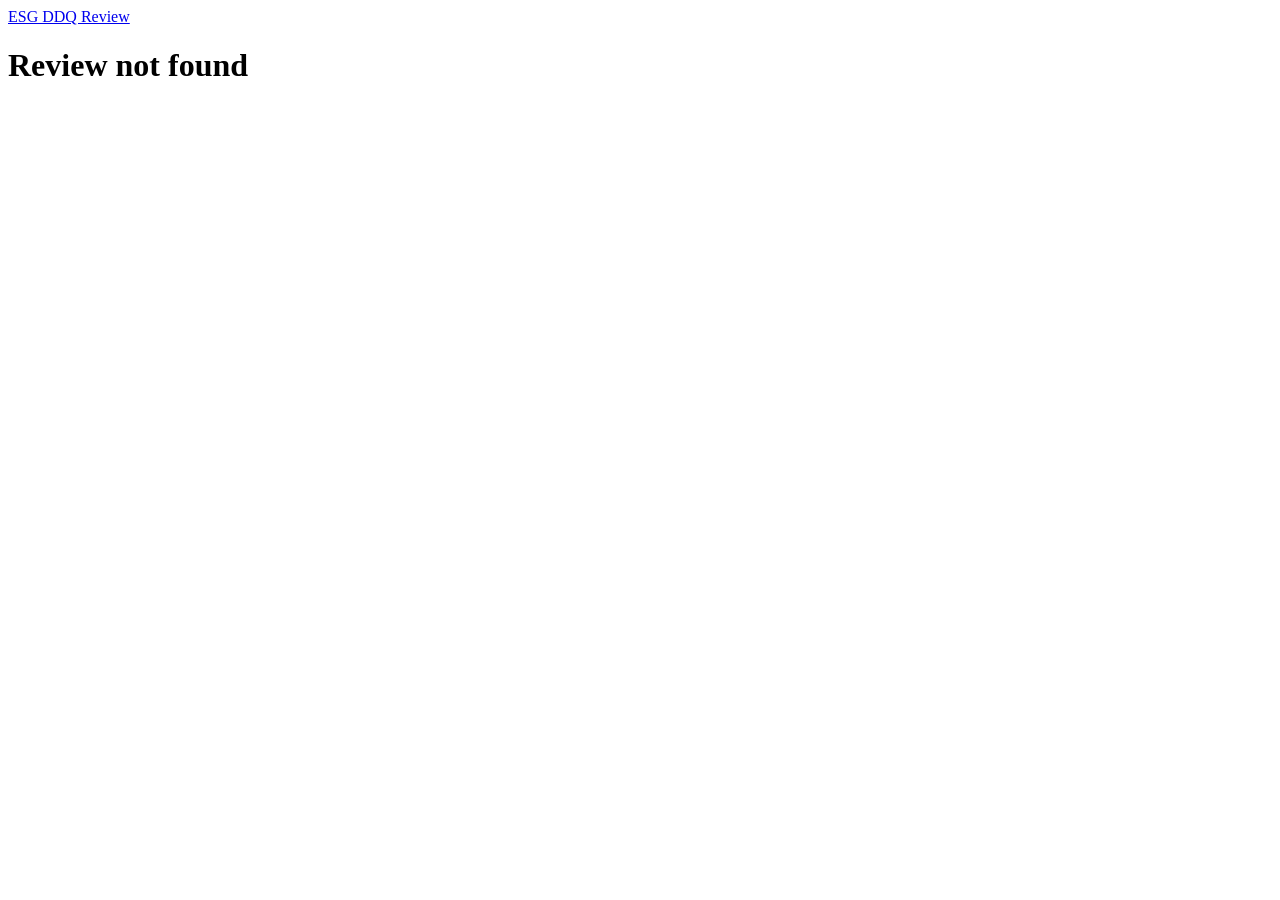
==== ddq_agent/web/review.html @ 01be2e91 "Add web tool: address or OM in, dashboard and Excel out - Reviews can start from an address alone; t" ====
<!doctype html>
<html lang="en">
<head>
  <meta charset="utf-8">
  <meta name="viewport" content="width=device-width, initial-scale=1">
  <title>DDQ Review</title>
  <link rel="stylesheet" href="/static/style.css">
</head>
<body>
  <header class="top">
    <a class="brand" href="/">ESG DDQ Review</a>
    <a class="button" id="download" href="#" hidden>Download Excel</a>
  </header>
  <main>
    <h1 id="title">Loading…</h1>
    <p class="sub" id="subtitle"></p>

    <section id="progress" class="card" hidden>
      <h2>Running the review</h2>
      <ul class="steps" id="steps"></ul>
      <p class="sub" style="margin:12px 0 0">This page updates on its own. A full review usually takes several minutes.</p>
    </section>

    <section id="failed" class="card" hidden>
      <h2>The review failed</h2>
      <p class="error" id="failed-msg"></p>
    </section>

    <section id="results" hidden>
      <div class="tiles" id="tiles"></div>

      <div class="grid two">
        <div class="card">
          <h2>Risk profile</h2>
          <div id="risk-bar"></div>
          <h2 style="margin-top:18px">Key findings</h2>
          <div id="key-findings"></div>
        </div>
        <div class="card">
          <h2>Property</h2>
          <dl class="facts" id="facts"></dl>
        </div>
      </div>

      <div class="card">
        <h2>Recommended actions and costs</h2>
        <div class="scroll"><table>
          <thead><tr><th>Item</th><th>Mitigation</th><th>Cost estimate</th><th>Priority</th></tr></thead>
          <tbody id="costs"></tbody>
        </table></div>
      </div>

      <div class="card">
        <h2>Data sources</h2>
        <div class="scroll"><table>
          <thead><tr><th>Source</th><th>Status</th><th>Finding</th></tr></thead>
          <tbody id="sources"></tbody>
        </table></div>
      </div>

      <div class="card">
        <h2>ESG DDQ checklist</h2>
        <div class="filters">
          <input type="search" id="f-text" placeholder="Search questions and findings">
          <select id="f-section"><option value="">All sections</option></select>
          <select id="f-risk">
            <option value="">Any priority</option>
            <option value="HIGH">High</option>
            <option value="MODERATE">Moderate</option>
            <option value="LOW">Low</option>
          </select>
          <label class="check"><input type="checkbox" id="f-review"> Needs review only</label>
        </div>
        <div class="scroll"><table>
          <thead><tr><th>Question</th><th>Response</th><th>Existing conditions</th><th>Mitigation</th><th>Priority</th><th>Risk</th><th>Cost</th></tr></thead>
          <tbody id="checklist"></tbody>
        </table></div>
      </div>

      <div class="card">
        <details>
          <summary><strong>Research notes</strong> (web search, with sources)</summary>
          <pre class="notes" id="notes" style="margin-top:12px"></pre>
        </details>
      </div>
    </section>
  </main>
<script>
const esc = s => String(s ?? "").replace(/[&<>"']/g, c => ({"&":"&amp;","<":"&lt;",">":"&gt;",'"':"&quot;","'":"&#39;"}[c]));
const id = location.pathname.split("/").pop();
const rank = { HIGH: 3, MODERATE: 2, LOW: 1 };
const pill = (v, cls) => v ? `<span class="pill ${esc(cls ?? v)}">${esc(v)}</span>` : "";
const level = a => (rank[a.priority] || 0) >= (rank[a.risk] || 0) ? a.priority : a.risk;
const SOURCE_NAMES = {
  geocode: "Geocoding (US Census)", fema_flood: "FEMA flood zone", physrisk: "physrisk climate hazards",
  energy_star: "ENERGY STAR Portfolio Manager", crrem: "CRREM pathways", cambium: "NREL Cambium",
  bpd: "Building Performance Database", fines_regs: "Fines & Regs", audette: "Audette",
};

async function load() {
  const r = await fetch("/api/reviews/" + id);
  if (!r.ok) { document.getElementById("title").textContent = "Review not found"; return; }
  const { meta, review } = await r.json();
  document.title = meta.title + " · DDQ";
  document.getElementById("title").textContent = meta.title;
  document.getElementById("subtitle").textContent =
    [meta.address, meta.om_name && "OM: " + meta.om_name, "Started " + new Date(meta.created_at).toLocaleString()].filter(Boolean).join(" · ");

  const progress = document.getElementById("progress");
  if (meta.status === "queued" || meta.status === "running") {
    progress.hidden = false;
    const steps = meta.steps.length ? meta.steps : ["Waiting to start"];
    document.getElementById("steps").innerHTML = steps.map((s, i) =>
      `<li class="${i === steps.length - 1 ? "current" : ""}">${esc(s)}</li>`).join("");
    setTimeout(load, 3000);
    return;
  }
  progress.hidden = true;
  if (meta.status === "failed") {
    document.getElementById("failed").hidden = false;
    document.getElementById("failed-msg").textContent = meta.error;
    return;
  }
  render(meta, review);
}

function render(meta, review) {
  document.getElementById("results").hidden = false;
  const dl = document.getElementById("download");
  dl.href = `/api/reviews/${id}/report.xlsx`; dl.hidden = false;
  const s = meta.summary, rows = review.rows;

  document.getElementById("tiles").innerHTML = [
    [s.questions, "Questions answered", ""],
    [s.verified, "Verified against sources", "ok"],
    [s.needs_review, "Need human review", s.needs_review ? "warn" : "ok"],
    [s.high_risk, "High priority or risk", s.high_risk ? "bad" : "ok"],
    [s.moderate_risk, "Moderate", s.moderate_risk ? "warn" : ""],
    [s.confirm_on_site, "Confirm on site visit", ""],
    [`${s.connectors_ok}/${s.connectors_total}`, "Data sources returned data", ""],
  ].map(([n, l, c]) => `<div class="tile ${c}"><div class="num">${esc(n)}</div><div class="lbl">${esc(l)}</div></div>`).join("");

  const counts = { HIGH: 0, MODERATE: 0, LOW: 0 };
  rows.forEach(r => counts[level(r.answer)]++);
  const total = rows.length || 1;
  const colors = { HIGH: "var(--bad)", MODERATE: "var(--warn)", LOW: "var(--ok)" };
  document.getElementById("risk-bar").innerHTML =
    `<div class="bar">${Object.keys(counts).map(k => `<span style="width:${counts[k] / total * 100}%;background:${colors[k]}"></span>`).join("")}</div>
     <div class="legend">${Object.keys(counts).map(k => `<span><i style="background:${colors[k]}"></i>${k[0] + k.slice(1).toLowerCase()} ${counts[k]}</span>`).join("")}</div>`;

  const key = rows.filter(r => level(r.answer) !== "LOW").sort((a, b) => rank[level(b.answer)] - rank[level(a.answer)]);
  document.getElementById("key-findings").innerHTML = key.length
    ? `<table><tbody>${key.map(r => `<tr><td>${pill(level(r.answer))}</td><td>${esc(r.item.question)}<div class="note">${esc(r.answer.existing_conditions)}</div></td></tr>`).join("")}</tbody></table>`
    : '<p class="empty">No moderate or high items.</p>';

  const p = review.profile, facts = [
    ["Name", p.name], ["Address", [p.street_address, p.city, p.state, p.postal_code].filter(Boolean).join(", ")],
    ["Type", p.property_type], ["Year built", p.year_built],
    ["Floor area", p.gross_floor_area_sqft && Number(p.gross_floor_area_sqft).toLocaleString() + " sf"],
    ["Floors", p.floors], ["Site", p.site_acres && p.site_acres + " acres"], ["Zoning", p.zoning],
    ["Certifications", (p.certifications || []).join(", ")], ["ENERGY STAR score", p.energy_star_score],
    ["Site EUI", p.site_eui_kbtu_sqft && p.site_eui_kbtu_sqft + " kBtu/sf"], ["Heating", p.heating_fuel],
    ["HVAC", p.hvac_summary], ["EV charging", p.ev_chargers], ["Known issues", (p.known_issues || []).join("; ")],
  ].filter(([, v]) => v !== null && v !== undefined && v !== "");
  document.getElementById("facts").innerHTML = facts.map(([k, v]) => `<dt>${esc(k)}</dt><dd>${esc(v)}</dd>`).join("");

  const costed = rows.filter(r => r.answer.cost_estimate && r.answer.cost_estimate.trim());
  document.getElementById("costs").innerHTML = costed.length
    ? costed.map(r => `<tr><td>${esc(r.item.question)}</td><td>${esc(r.answer.mitigation)}</td><td>${esc(r.answer.cost_estimate)}</td><td>${pill(r.answer.priority)}</td></tr>`).join("")
    : '<tr><td colspan="4" class="empty">No costed actions.</td></tr>';

  document.getElementById("sources").innerHTML = review.connectors.map(c =>
    `<tr><td>${esc(SOURCE_NAMES[c.connector] || c.connector)}</td><td>${pill(c.status.replace("_", " "), c.status)}</td><td>${esc(c.summary)}</td></tr>`).join("");

  document.getElementById("notes").textContent = review.research_notes || "No research notes.";

  const sections = [...new Set(rows.map(r => r.item.section))];
  const sel = document.getElementById("f-section");
  sel.innerHTML = '<option value="">All sections</option>' + sections.map(x => `<option>${esc(x)}</option>`).join("");
  ["f-text", "f-section", "f-risk", "f-review"].forEach(i => document.getElementById(i).oninput = () => table(rows));
  table(rows);
}

function table(rows) {
  const text = document.getElementById("f-text").value.toLowerCase();
  const section = document.getElementById("f-section").value;
  const risk = document.getElementById("f-risk").value;
  const onlyReview = document.getElementById("f-review").checked;
  const shown = rows.filter(r =>
    (!section || r.item.section === section) &&
    (!risk || level(r.answer) === risk) &&
    (!onlyReview || !r.verified) &&
    (!text || (r.item.question + " " + r.answer.existing_conditions + " " + r.answer.mitigation).toLowerCase().includes(text)));
  let html = "", current = null;
  for (const r of shown) {
    if (r.item.section !== current) { current = r.item.section; html += `<tr class="section"><td colspan="7">${esc(current)}</td></tr>`; }
    const a = r.answer, notes = [];
    if (a.confirm_on_site) notes.push("Confirm on site visit");
    if (!r.verified) notes.push("Needs review: " + r.verifier_note);
    if (a.sources.length) notes.push("Sources: " + a.sources.join("; "));
    html += `<tr><td class="q">${esc(r.item.question)}${r.item.timing ? `<div class="note">${esc(r.item.timing)} site visit</div>` : ""}</td>
      <td>${pill(a.response)}</td>
      <td>${esc(a.existing_conditions)}${notes.map(n => `<div class="note">${esc(n)}</div>`).join("")}</td>
      <td>${esc(a.mitigation)}</td><td>${pill(a.priority)}</td><td>${pill(a.risk)}</td><td>${esc(a.cost_estimate)}</td></tr>`;
  }
  document.getElementById("checklist").innerHTML = html || '<tr><td colspan="7" class="empty">No questions match.</td></tr>';
}
load();
</script>
</body>
</html>
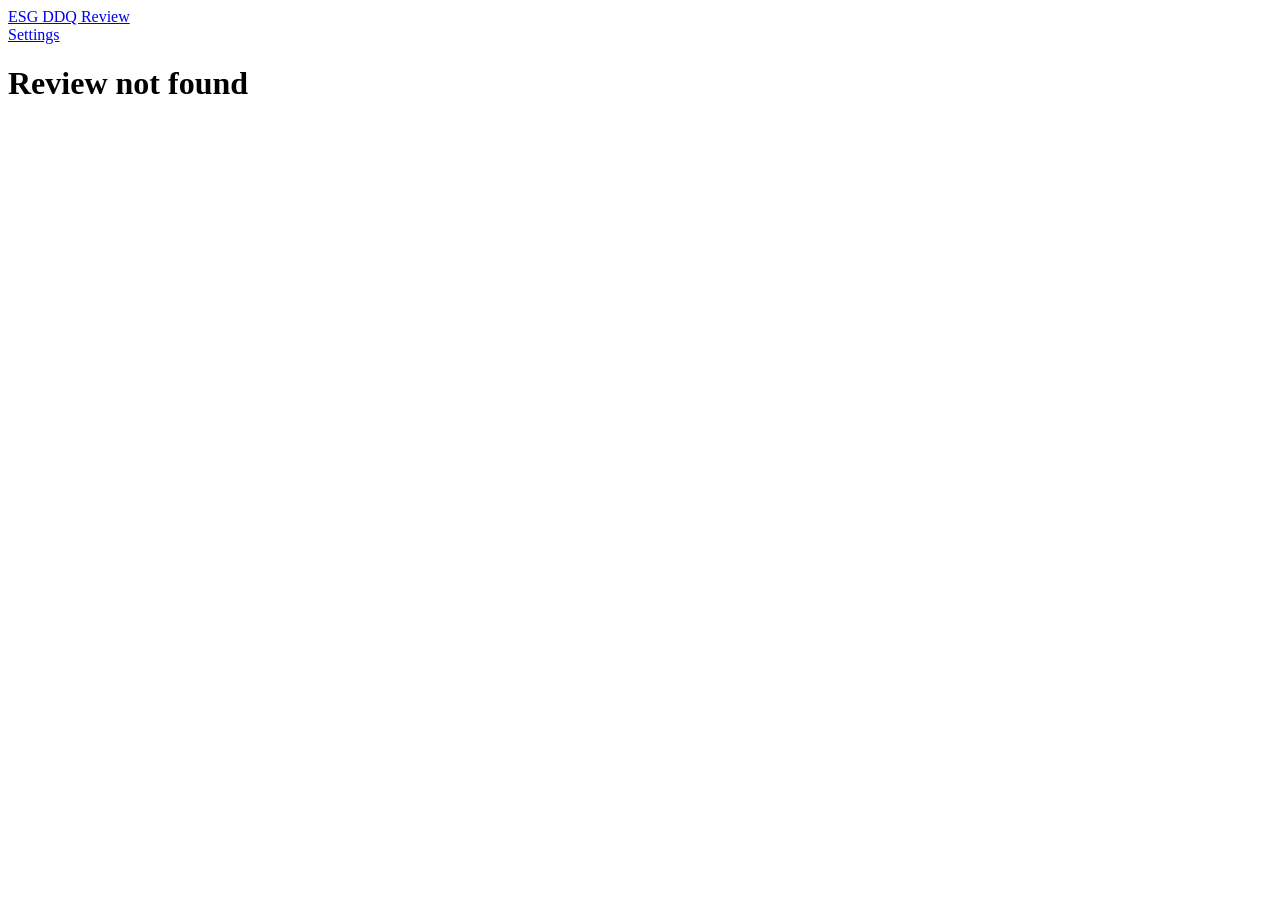
==== commit fc374363: "Add extra documents, Settings page, custom sources and free climate risk sources - Upload several do" ====
--- a/ddq_agent/web/review.html
+++ b/ddq_agent/web/review.html
@@ -9,7 +9,7 @@
 <body>
   <header class="top">
     <a class="brand" href="/">ESG DDQ Review</a>
-    <a class="button" id="download" href="#" hidden>Download Excel</a>
+    <nav><a href="/settings">Settings</a><a class="button" id="download" href="#" hidden>Download Excel</a></nav>
   </header>
   <main>
     <h1 id="title">Loading…</h1>
@@ -92,7 +92,9 @@
 const pill = (v, cls) => v ? `<span class="pill ${esc(cls ?? v)}">${esc(v)}</span>` : "";
 const level = a => (rank[a.priority] || 0) >= (rank[a.risk] || 0) ? a.priority : a.risk;
 const SOURCE_NAMES = {
-  geocode: "Geocoding (US Census)", fema_flood: "FEMA flood zone", physrisk: "physrisk climate hazards",
+  geocode: "Geocoding (US Census)", fema_flood: "FEMA flood zone", fema_nri: "FEMA National Risk Index",
+  usgs_seismic: "USGS seismic design values", usgs_elevation: "USGS elevation", first_street: "First Street",
+  physrisk: "physrisk climate hazards",
   energy_star: "ENERGY STAR Portfolio Manager", crrem: "CRREM pathways", cambium: "NREL Cambium",
   bpd: "Building Performance Database", fines_regs: "Fines & Regs", audette: "Audette",
 };
@@ -104,7 +106,7 @@
   document.title = meta.title + " · DDQ";
   document.getElementById("title").textContent = meta.title;
   document.getElementById("subtitle").textContent =
-    [meta.address, meta.om_name && "OM: " + meta.om_name, "Started " + new Date(meta.created_at).toLocaleString()].filter(Boolean).join(" · ");
+    [meta.address, (meta.documents || []).map(d => d.label + ": " + d.name).join(", "), "Started " + new Date(meta.created_at).toLocaleString()].filter(Boolean).join(" · ");
 
   const progress = document.getElementById("progress");
   if (meta.status === "queued" || meta.status === "running") {
@@ -170,7 +172,7 @@
     : '<tr><td colspan="4" class="empty">No costed actions.</td></tr>';
 
   document.getElementById("sources").innerHTML = review.connectors.map(c =>
-    `<tr><td>${esc(SOURCE_NAMES[c.connector] || c.connector)}</td><td>${pill(c.status.replace("_", " "), c.status)}</td><td>${esc(c.summary)}</td></tr>`).join("");
+    `<tr><td>${esc(SOURCE_NAMES[c.connector] || c.source || c.connector.replace("custom:", ""))}</td><td>${pill(c.status.replace("_", " "), c.status)}</td><td>${esc(c.summary)}</td></tr>`).join("");
 
   document.getElementById("notes").textContent = review.research_notes || "No research notes.";
 
